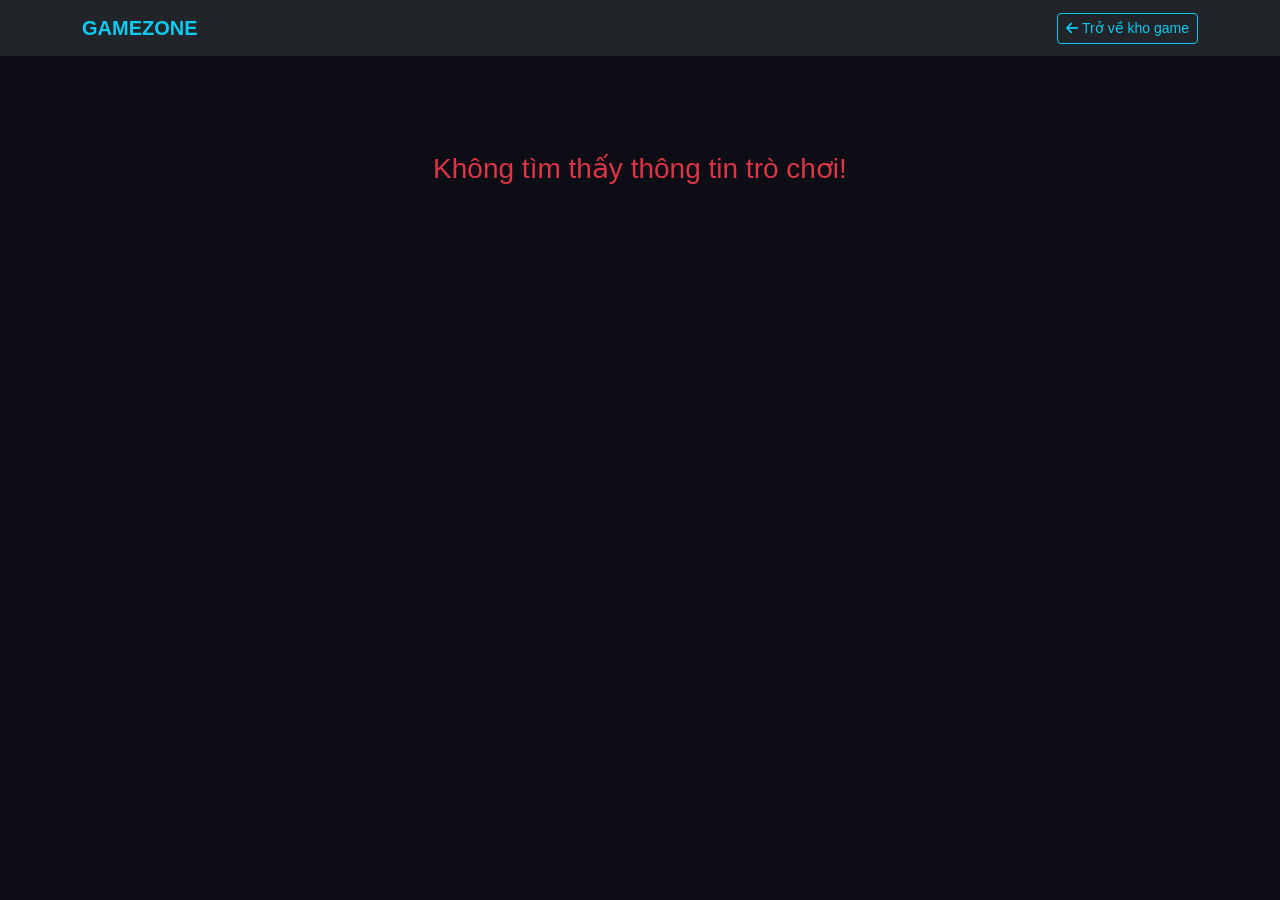
==== html/chi-tiet.html @ bc7c5dc2 "update assets" ====
<!DOCTYPE html>
<html lang="vi">
<head>
    <meta charset="UTF-8">
    <meta name="viewport" content="width=device-width, initial-scale=1.0">
    <title>Chi Tiết Game</title>
    <link href="https://cdn.jsdelivr.net/npm/bootstrap@5.3.2/dist/css/bootstrap.min.css" rel="stylesheet">
    <link rel="stylesheet" href="https://cdnjs.cloudflare.com/ajax/libs/font-awesome/6.4.2/css/all.min.css">
    <link rel="stylesheet" href="../css/style.css">
</head>
<body class="text-light">

    <nav class="navbar navbar-expand-lg navbar-dark bg-dark">
        <div class="container">
            <a class="navbar-brand text-info fw-bold" href="../index.html">GAMEZONE</a>
            <a href="san-pham.html" class="btn btn-outline-info btn-sm"><i class="fa-solid fa-arrow-left"></i> Trở về kho game</a>
        </div>
    </nav>

    <main class="container my-5">
        <div class="row align-items-center g-5" id="detail-content">
            </div>
    </main>

    <script src="../js/script.js"></script>
</body>
</html>
---- css/style.css ----
body {
    /* Đổi sang màu nền tối sâu hơn để làm nổi bật đèn neon */
    background-color: #0d0e15; 
    font-family: 'Segoe UI', Tahoma, Geneva, Verdana, sans-serif;
}

::-webkit-scrollbar {
    width: 8px;
}
::-webkit-scrollbar-track {
    background: #0d0e15;
}
::-webkit-scrollbar-thumb {
    /* Thanh cuộn màu tím chuyển neon khi di chuột */
    background: #2a2b3d;
    border-radius: 10px;
}
::-webkit-scrollbar-thumb:hover {
    background: #bd00ff; /* Tím Neon sáng rực */
}

/* Định dạng các thẻ Card game */
.game-card {
    background-color: #161925 !important; /* Nền card xám xanh đậm hiện đại */
    border: 1px solid #23273a !important;
    border-radius: 15px !important; /* Bo góc tròn hơn nhìn cao cấp hơn */
    overflow: hidden;
    transition: transform 0.4s cubic-bezier(0.175, 0.885, 0.32, 1.275), 
                box-shadow 0.3s ease, 
                border-color 0.3s ease;
}

/* Hiệu ứng Hover Card sinh động: Hơi nghiêng nhẹ, trồi lên và tỏa hào quang Tím Cyan */
.game-card:hover {
    transform: translateY(-8px) scale(1.02); 
    /* Đổ bóng kép (Dual Glow) kết hợp Tím và Xanh giúp card có chiều sâu */
    box-shadow: 0 10px 25px rgba(189, 0, 255, 0.25), 0 0 15px rgba(0, 240, 255, 0.15);
    border-color: #bd00ff !important; /* Viền chuyển sang Tím Neon */
}

/* Nút bấm hiệu ứng phát sáng chuyển màu (Gradient Glow) */
.glow-btn {
    background: linear-gradient(135deg, #00f0ff 0%, #7000ff 100%) !important;
    border: none !important;
    color: #ffffff !important;
    font-weight: 600;
    letter-spacing: 0.5px;
    transition: all 0.3s ease;
    box-shadow: 0 4px 15px rgba(112, 0, 255, 0.3);
}

/* Khi hover vào nút: Nút tỏa sáng rực rỡ và dịch chuyển màu */
.glow-btn:hover {
    transform: scale(1.05);
    background: linear-gradient(135deg, #7000ff 0%, #00f0ff 100%) !important; /* Đảo chiều màu */
    box-shadow: 0 0 20px rgba(0, 240, 255, 0.6) !important; /* Tỏa sáng mạnh */
}

/* Tùy chỉnh thêm cho các Badge (Nhãn thể loại game) thêm sinh động */
.badge.bg-info {
    background: linear-gradient(90deg, #ff007a, #9600ff) !important; /* Badge chuyển màu Hồng - Tím */
    color: #fff !important;
    padding: 6px 12px !important;
    border-radius: 6px !important;
}
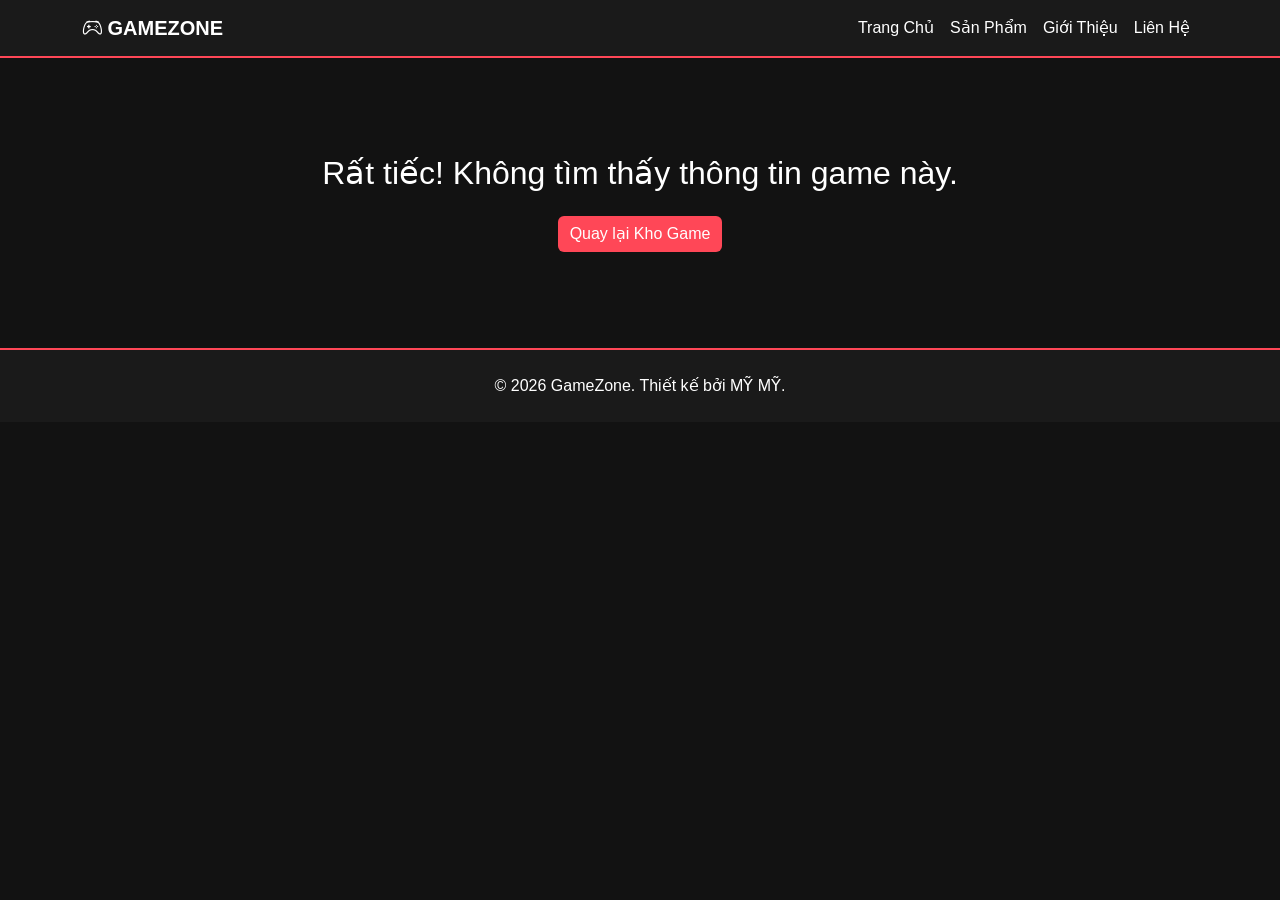
==== commit a9cf826b: "update all" ====
--- a/html/chi-tiet.html
+++ b/html/chi-tiet.html
@@ -4,24 +4,82 @@
     <meta charset="UTF-8">
     <meta name="viewport" content="width=device-width, initial-scale=1.0">
     <title>Chi Tiết Game</title>
-    <link href="https://cdn.jsdelivr.net/npm/bootstrap@5.3.2/dist/css/bootstrap.min.css" rel="stylesheet">
-    <link rel="stylesheet" href="https://cdnjs.cloudflare.com/ajax/libs/font-awesome/6.4.2/css/all.min.css">
+    <link href="https://cdn.jsdelivr.net/npm/bootstrap@5.3.0/dist/css/bootstrap.min.css" rel="stylesheet">
+    <link href="https://cdn.jsdelivr.net/npm/bootstrap-icons@1.10.0/font/bootstrap-icons.css" rel="stylesheet">
     <link rel="stylesheet" href="../css/style.css">
 </head>
-<body class="text-light">
+<body>
 
-    <nav class="navbar navbar-expand-lg navbar-dark bg-dark">
+    <nav class="navbar navbar-expand-lg navbar-dark sticky-top">
         <div class="container">
-            <a class="navbar-brand text-info fw-bold" href="../index.html">GAMEZONE</a>
-            <a href="san-pham.html" class="btn btn-outline-info btn-sm"><i class="fa-solid fa-arrow-left"></i> Trở về kho game</a>
+            <a class="navbar-brand fw-bold text-danger" href="../index.html"><i class="bi bi-controller"></i> GAMEZONE</a>
+            <div class="collapse navbar-collapse" id="navbarNav">
+                <ul class="navbar-nav ms-auto">
+                    <li class="nav-item"><a class="nav-link" href="../index.html">Trang Chủ</a></li>
+                    <li class="nav-item"><a class="nav-link" href="san-pham.html">Sản Phẩm</a></li>
+                    <li class="nav-item"><a class="nav-link" href="gioi-thieu.html">Giới Thiệu</a></li>
+                    <li class="nav-item"><a class="nav-link" href="lien-he.html">Liên Hệ</a></li>
+                </ul>
+            </div>
         </div>
     </nav>
 
-    <main class="container my-5">
-        <div class="row align-items-center g-5" id="detail-content">
-            </div>
-    </main>
+    <div class="container my-5" id="game-details-section">
+    </div>
 
+    <footer class="text-white text-center py-4 mt-5">
+        <p class="mb-0">© 2026 GameZone. Thiết kế bởi MỸ MỸ.</p>
+    </footer>
+
+    <script src="https://cdn.jsdelivr.net/npm/bootstrap@5.3.0/dist/js/bootstrap.bundle.min.js"></script>
     <script src="../js/script.js"></script>
+    <script>
+
+        const urlParams = new URLSearchParams(window.location.search);
+        const gameId = parseInt(urlParams.get('id'));
+
+        const game = gamesData.find(g => g.id === gameId);
+
+        const detailsContainer = document.getElementById('game-details-section');
+
+        if (game) {
+
+            detailsContainer.innerHTML = `
+                <div class="row">
+                    <div class="col-md-5 mb-4">
+                        <img src="${game.image}" class="img-fluid rounded shadow-lg border border-secondary" alt="${game.title}" style="width: 100%; max-height: 400px; object-fit: cover;">
+                    </div>
+                    <div class="col-md-7">
+                        <span class="badge bg-danger mb-2">${game.categoryName}</span>
+                        <span class="text-warning ms-2 fw-bold">${game.rating} <i class="bi bi-star-fill"></i></span>
+                        <h1 class="display-5 fw-bold text-white mb-3">${game.title}</h1>
+                        <p class="lead text-secondary">${game.description}</p>
+                        
+                        <h4 class="mt-4 text-danger">Tính năng nổi bật:</h4>
+                        <ul>
+                            ${game.features.map(f => `<li>${f}</li>`).join('')}
+                        </ul>
+
+                        <div class="mt-4">
+                            <a href="${game.downloadUrl}" target="_blank" class="btn btn-danger btn-lg px-4 py-3 fw-bold">
+                                <i class="bi bi-google-play"></i> TẢI NGAY TRÊN CH PLAY
+                            </a>
+                            <a href="san-pham.html" class="btn btn-outline-light btn-lg ms-2">
+                                <i class="bi bi-arrow-left"></i> Quay lại
+                            </a>
+                        </div>
+                    </div>
+                </div>
+            `;
+        } else {
+            // Trường hợp không tìm thấy ID game tương ứng
+            detailsContainer.innerHTML = `
+                <div class="text-center py-5">
+                    <h2>Rất tiếc! Không tìm thấy thông tin game này.</h2>
+                    <a href="san-pham.html" class="btn btn-danger mt-3">Quay lại Kho Game</a>
+                </div>
+            `;
+        }
+    </script>
 </body>
 </html>
--- a/css/style.css
+++ b/css/style.css
@@ -1,65 +1,55 @@
 body {
-    /* Đổi sang màu nền tối sâu hơn để làm nổi bật đèn neon */
-    background-color: #0d0e15; 
+    background-color: #121212;
+    color: #ffffff;
     font-family: 'Segoe UI', Tahoma, Geneva, Verdana, sans-serif;
 }
 
-::-webkit-scrollbar {
-    width: 8px;
-}
-::-webkit-scrollbar-track {
-    background: #0d0e15;
-}
-::-webkit-scrollbar-thumb {
-    /* Thanh cuộn màu tím chuyển neon khi di chuột */
-    background: #2a2b3d;
-    border-radius: 10px;
-}
-::-webkit-scrollbar-thumb:hover {
-    background: #bd00ff; /* Tím Neon sáng rực */
+
+.navbar {
+    background-color: #1a1a1a !important;
+    border-bottom: 2px solid #ff4757;
 }
 
-/* Định dạng các thẻ Card game */
-.game-card {
-    background-color: #161925 !important; /* Nền card xám xanh đậm hiện đại */
-    border: 1px solid #23273a !important;
-    border-radius: 15px !important; /* Bo góc tròn hơn nhìn cao cấp hơn */
-    overflow: hidden;
-    transition: transform 0.4s cubic-bezier(0.175, 0.885, 0.32, 1.275), 
-                box-shadow 0.3s ease, 
-                border-color 0.3s ease;
+.navbar-brand, .nav-link {
+    color: #ffffff !important;
 }
 
-/* Hiệu ứng Hover Card sinh động: Hơi nghiêng nhẹ, trồi lên và tỏa hào quang Tím Cyan */
-.game-card:hover {
-    transform: translateY(-8px) scale(1.02); 
-    /* Đổ bóng kép (Dual Glow) kết hợp Tím và Xanh giúp card có chiều sâu */
-    box-shadow: 0 10px 25px rgba(189, 0, 255, 0.25), 0 0 15px rgba(0, 240, 255, 0.15);
-    border-color: #bd00ff !important; /* Viền chuyển sang Tím Neon */
+.nav-link:hover {
+    color: #ff4757 !important;
 }
 
-/* Nút bấm hiệu ứng phát sáng chuyển màu (Gradient Glow) */
-.glow-btn {
-    background: linear-gradient(135deg, #00f0ff 0%, #7000ff 100%) !important;
-    border: none !important;
-    color: #ffffff !important;
-    font-weight: 600;
-    letter-spacing: 0.5px;
-    transition: all 0.3s ease;
-    box-shadow: 0 4px 15px rgba(112, 0, 255, 0.3);
+/* Card Game */
+.game-card {
+    background-color: #1e1e1e;
+    border: 1px solid #2d2d2d;
+    border-radius: 10px;
+    overflow: hidden;
+    transition: transform 0.3s ease, box-shadow 0.3s ease;
 }
 
-/* Khi hover vào nút: Nút tỏa sáng rực rỡ và dịch chuyển màu */
-.glow-btn:hover {
-    transform: scale(1.05);
-    background: linear-gradient(135deg, #7000ff 0%, #00f0ff 100%) !important; /* Đảo chiều màu */
-    box-shadow: 0 0 20px rgba(0, 240, 255, 0.6) !important; /* Tỏa sáng mạnh */
+.game-card:hover {
+    transform: translateY(-8px);
+    box-shadow: 0 10px 20px rgba(255, 71, 87, 0.3);
+    border-color: #ff4757;
 }
 
-/* Tùy chỉnh thêm cho các Badge (Nhãn thể loại game) thêm sinh động */
-.badge.bg-info {
-    background: linear-gradient(90deg, #ff007a, #9600ff) !important; /* Badge chuyển màu Hồng - Tím */
-    color: #fff !important;
-    padding: 6px 12px !important;
-    border-radius: 6px !important;
+.game-card img {
+    height: 200px;
+    object-fit: cover;
+}
+
+/* Footer */
+footer {
+    background-color: #1a1a1a;
+    border-top: 2px solid #ff4757;
+}
+
+/* Nút bấm nổi bật */
+.btn-danger {
+    background-color: #ff4757;
+    border: none;
+}
+
+.btn-danger:hover {
+    background-color: #ff6b81;
 }
